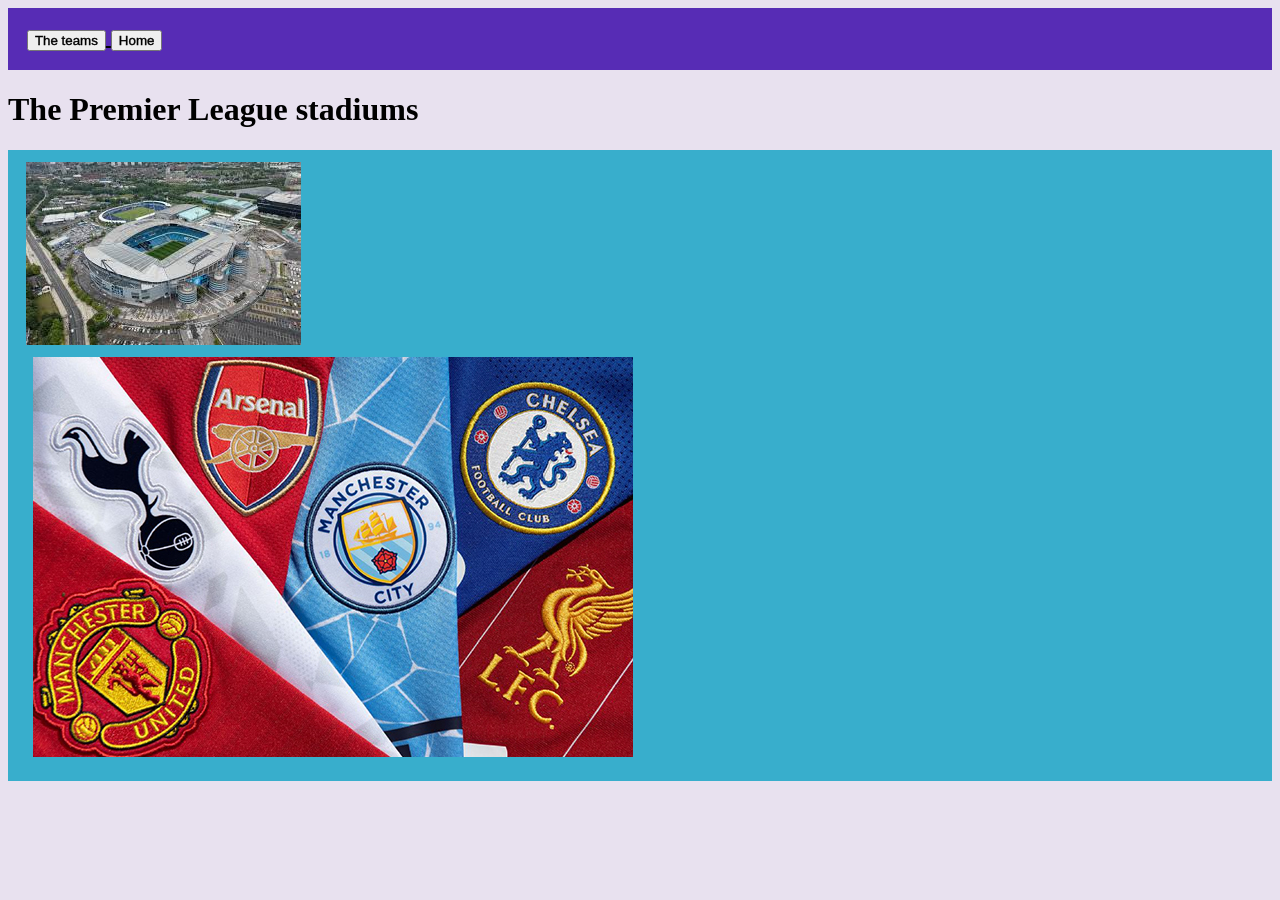
==== stadiums.html @ 80e2c37a "Apr 19, 2026, 4:49 AM" ====
<!DOCTYPE html>
<html lang=en> 
<head>
  <title>Premier League</title>
  <link href="styles.css" rel="stylesheet">
  <link rel="stylesheet" href="style.css">
  <link rel="icon" type="image/png" href="league-removebg-preview.png">
</head>
<body>


  <nav>
 

    <div class="button">
    
      <a href ="teams.html">
      <button type="button">The teams</button>
    </a>
    <a href ="index.html">
      <button type="button">Home</button>
    </a>
    </div>

  </nav>

  <h1>The Premier League stadiums</h1>

  <main>
<div class="image-row2">
  <div class="box6">
  <div><img src="images/etih.jpeg" alt="city"></div>
  <div class="box7">
  <div><img src="images/big62.jpg" alt="city"></div>
</div>
---- style.css ----
html, body {
    background-color: #e8e1ef;
  }

  nav {
    background-color:#572cb5 ;
    padding: 0.5cm;
    -webkit-text-fill-color:#000000 ;
    font-family:  Lucida  ;
    font-size: 20px;
    -webkit-text-stroke-width: 0.01cm;
    -webkit-text-stroke-color: #000000;
  }



 
  main {
    background-color: #38aecc;
  }

  

  footer{
    background-color: #211a1d;
    -webkit-text-fill-color: aliceblue;
  }

  .container {
    display: grid;
    grid-template-columns:auto auto auto ;
    padding: 10px;
  }

  .box3{
    grid-column-start: 3;
    grid-row-start: 1;
    grid-row-end: 3;
    padding: 10px;

  }

  .image-row{
    background-color: #987284;
    padding: 5px;
    display: flex;
    margin: 5px;
  }

  .image-row2{
  
    padding: 5px;
    display: flex;
    margin: 5px;
  }


.box1{
  padding:10px
}


  .box2{
    padding: 10px
  }

  .box31{
    padding: 10px
  }

  .box4{
    padding: 10px
  }

  .box5{
    padding: 10px
  }

.box6 {
  padding: 0.2cm;
}

.box7 {
  padding: 0.2cm;
}
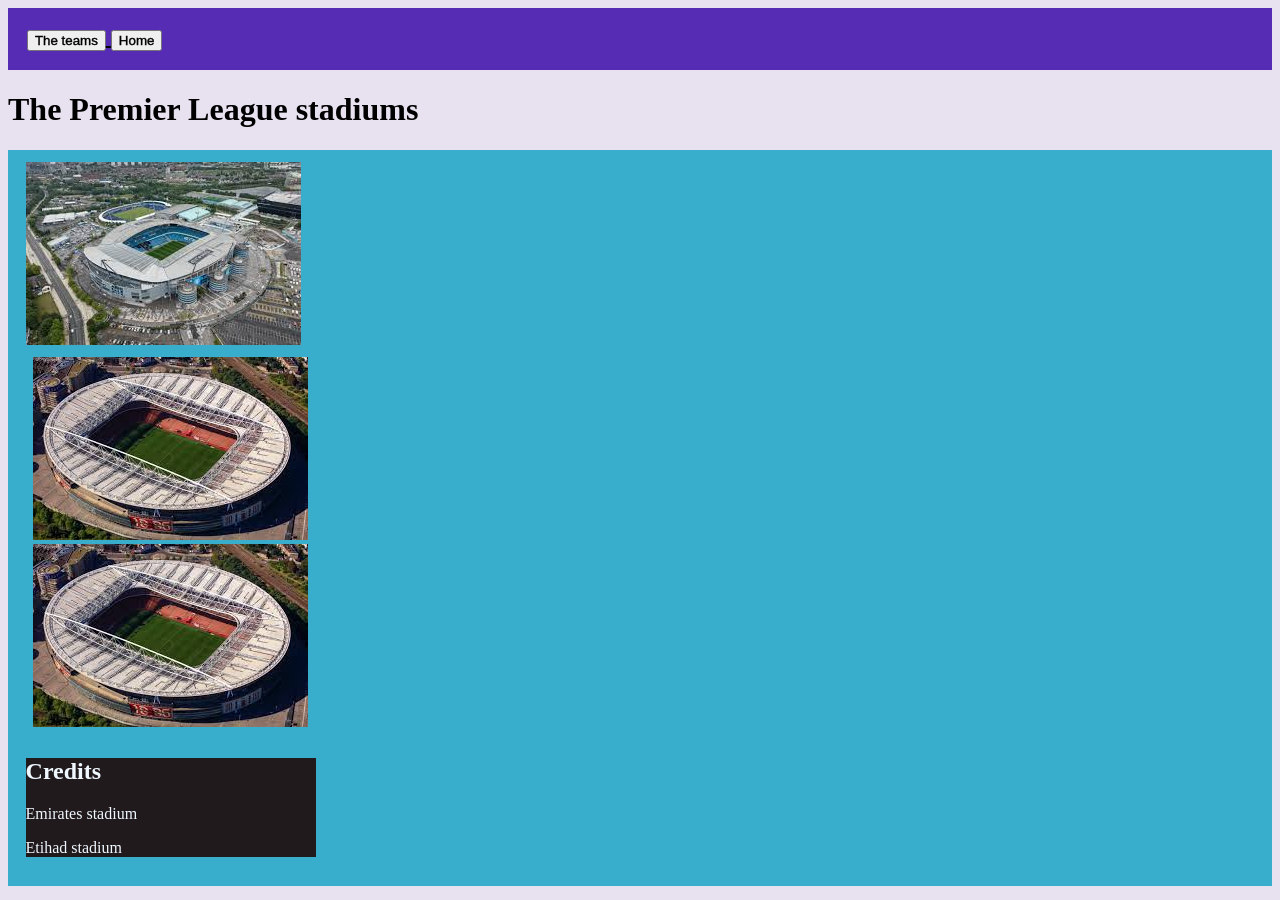
==== commit 7fc3840b: "Apr 19, 2026, 4:51 AM" ====
--- a/stadiums.html
+++ b/stadiums.html
@@ -31,5 +31,15 @@
   <div class="box6">
   <div><img src="images/etih.jpeg" alt="city"></div>
   <div class="box7">
-  <div><img src="images/big62.jpg" alt="city"></div>
-</div>+  <div><img src="images/emir.jpeg" alt="city"></div>
+
+   <div><img src="images/emir.jpeg" alt="city"></div>
+
+</div>
+
+<footer>
+
+  <h2>Credits</h2>
+  <p>Emirates stadium</p>
+  <p>Etihad stadium</p>
+</footer>
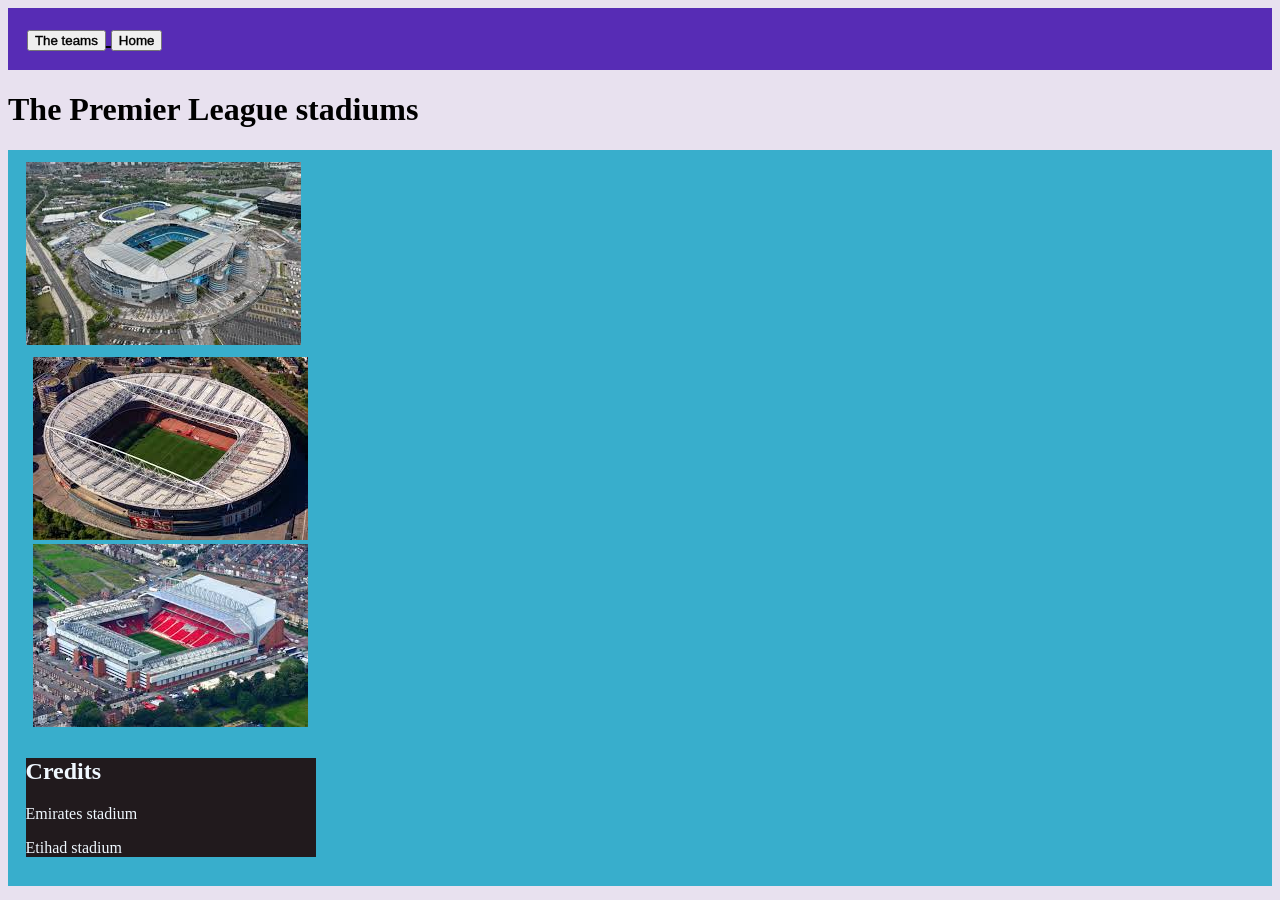
==== commit 1047789c: "Apr 19, 2026, 4:53 AM" ====
--- a/stadiums.html
+++ b/stadiums.html
@@ -33,7 +33,7 @@
   <div class="box7">
   <div><img src="images/emir.jpeg" alt="city"></div>
 
-   <div><img src="images/emir.jpeg" alt="city"></div>
+   <div><img src="images/anfi.jpeg" alt="city"></div>
 
 </div>
 
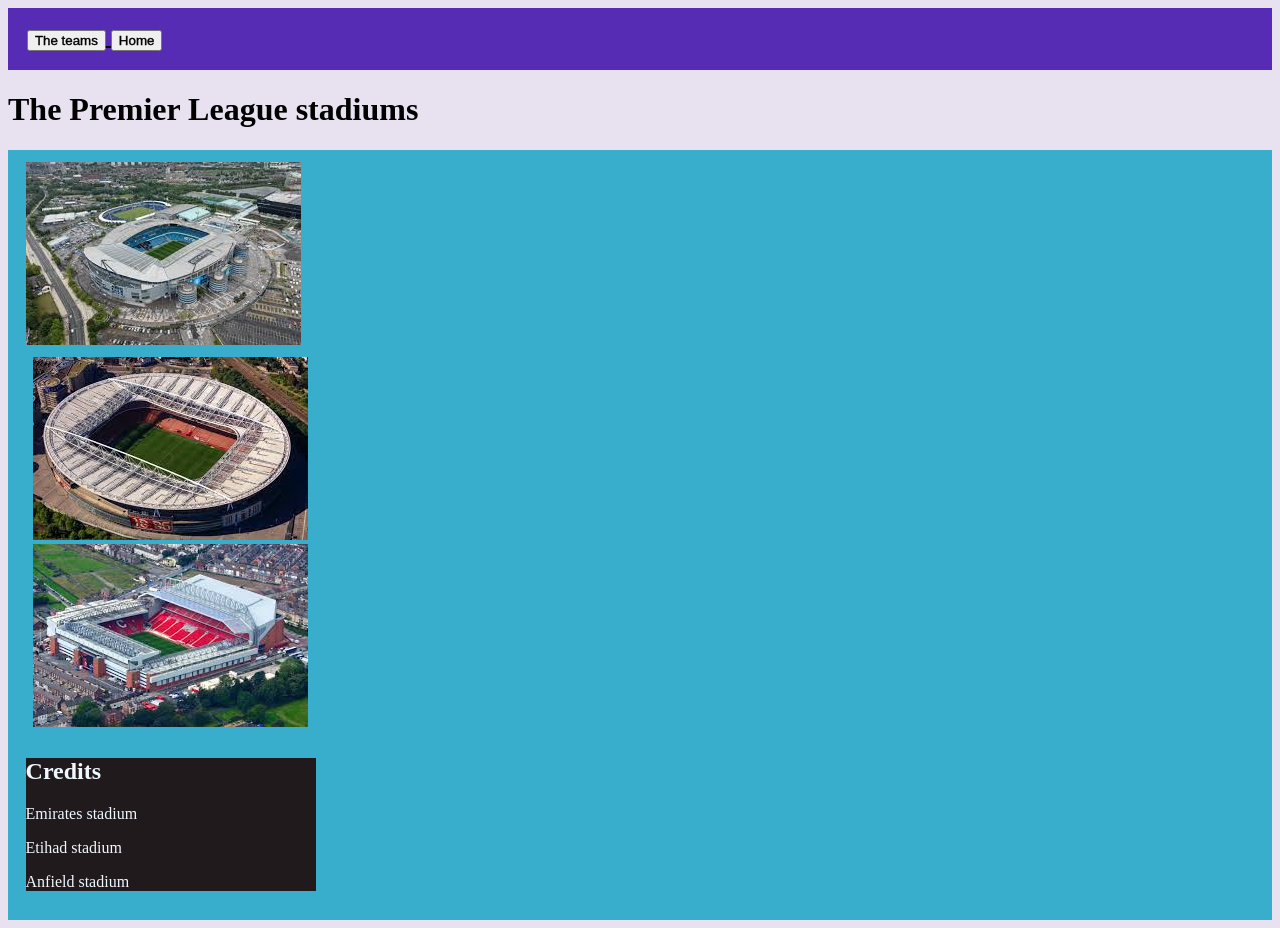
==== commit 5baa74fe: "Apr 19, 2026, 4:54 AM" ====
--- a/stadiums.html
+++ b/stadiums.html
@@ -42,4 +42,5 @@
   <h2>Credits</h2>
   <p>Emirates stadium</p>
   <p>Etihad stadium</p>
+  <p>Anfield stadium</p>
 </footer>
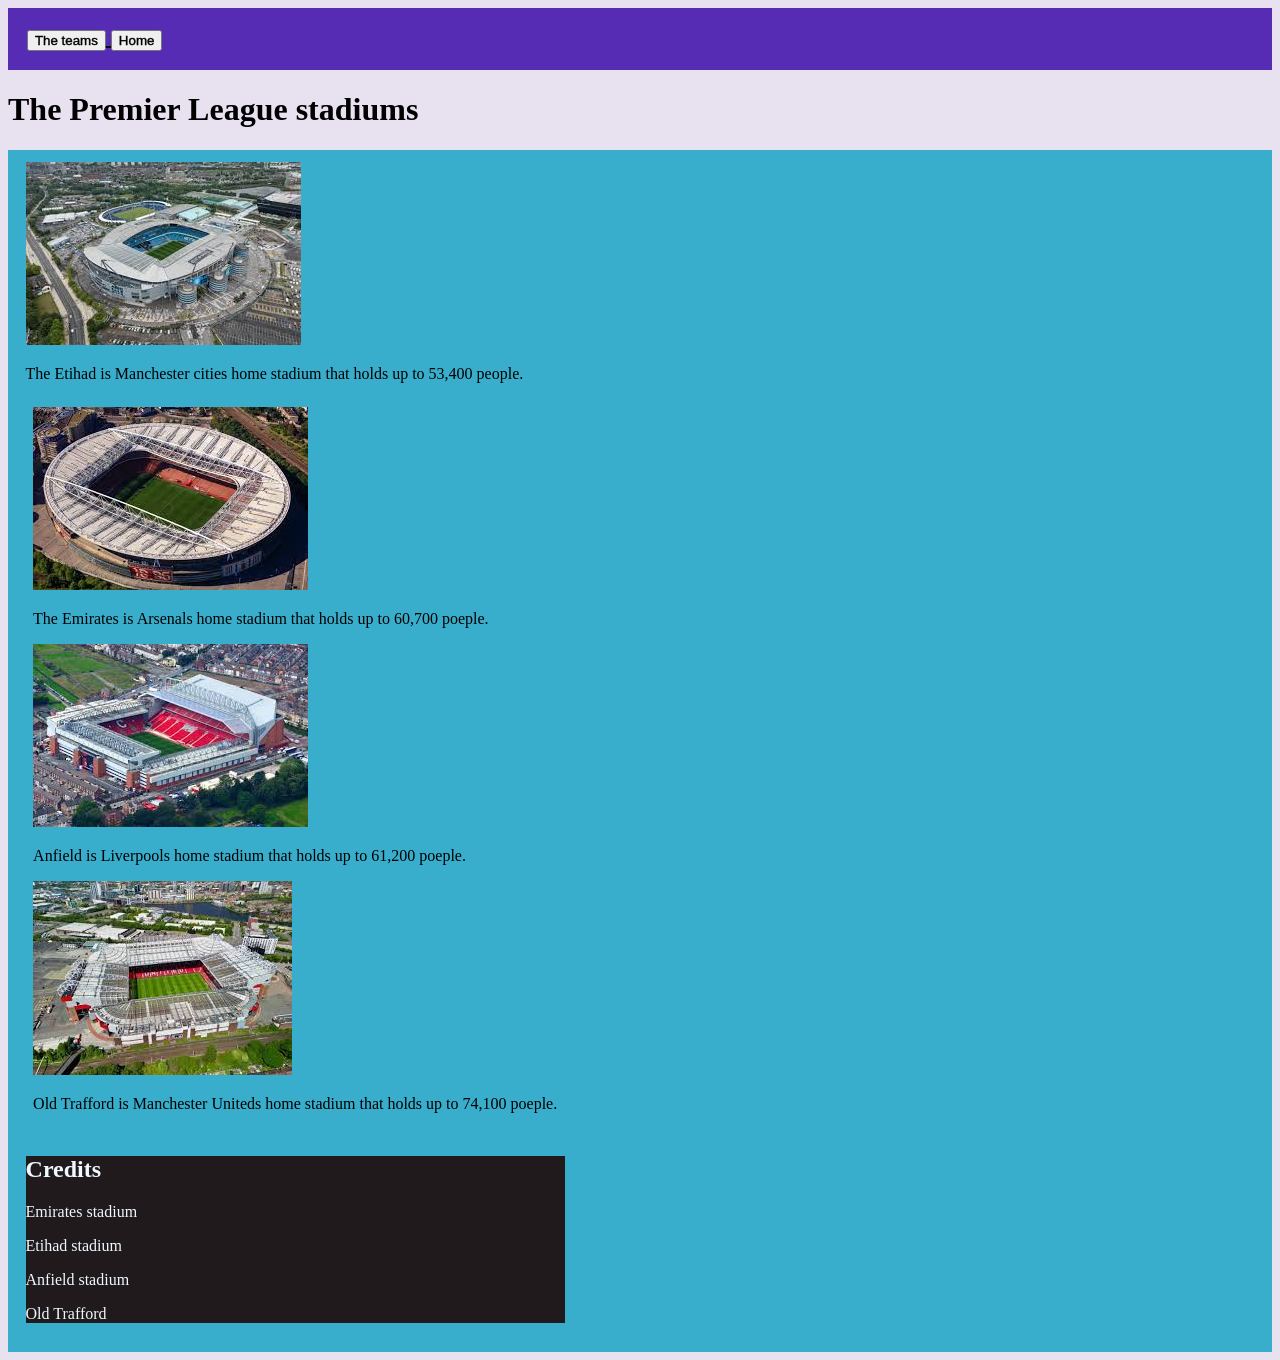
==== commit 6800c279: "Apr 19, 2026, 5:00 AM" ====
--- a/stadiums.html
+++ b/stadiums.html
@@ -29,12 +29,21 @@
   <main>
 <div class="image-row2">
   <div class="box6">
-  <div><img src="images/etih.jpeg" alt="city"></div>
+  <div><img src="images/etih.jpeg" alt="city">
+  <p>The Etihad is Manchester cities home stadium that holds up to 53,400 people.</p>
+  </div>
   <div class="box7">
-  <div><img src="images/emir.jpeg" alt="city"></div>
+  <div><img src="images/emir.jpeg" alt="city">
+  <p>The Emirates is Arsenals home stadium that holds up to 60,700 poeple.</p>
+  </div>
 
-   <div><img src="images/anfi.jpeg" alt="city"></div>
+   <div><img src="images/anfi.jpeg" alt="city">
+  <p>Anfield is Liverpools home stadium that holds up to 61,200 poeple.</p>
+  </div>
 
+    <div><img src="images/oldt.jpeg" alt="city">
+    <p>Old Trafford is Manchester Uniteds home stadium that holds up to 74,100 poeple.</p>
+    </div>
 </div>
 
 <footer>
@@ -43,4 +52,5 @@
   <p>Emirates stadium</p>
   <p>Etihad stadium</p>
   <p>Anfield stadium</p>
+  <p>Old Trafford</p>
 </footer>
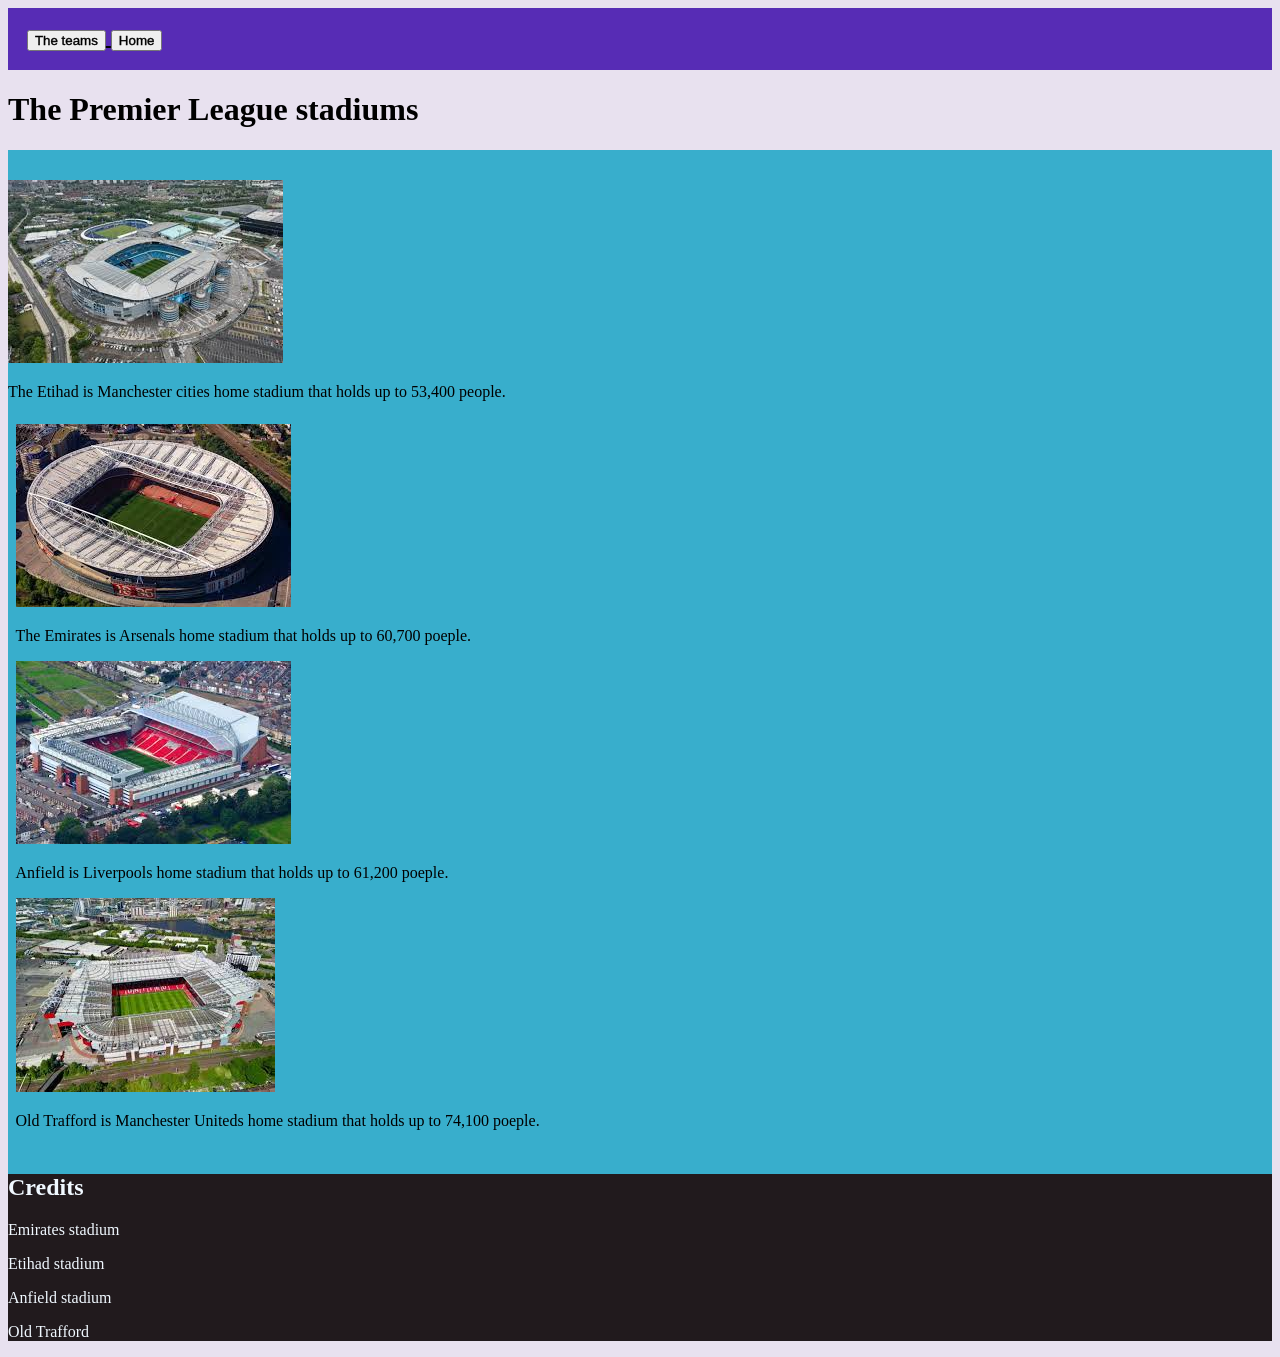
==== commit 1b3556aa: "Apr 19, 2026, 5:25 AM" ====
--- a/stadiums.html
+++ b/stadiums.html
@@ -27,8 +27,8 @@
   <h1>The Premier League stadiums</h1>
 
   <main>
-<div class="image-row2">
-  <div class="box6">
+<div class="image-row2"></div>
+  <div class="box6"></div>
   <div><img src="images/etih.jpeg" alt="city">
   <p>The Etihad is Manchester cities home stadium that holds up to 53,400 people.</p>
   </div>
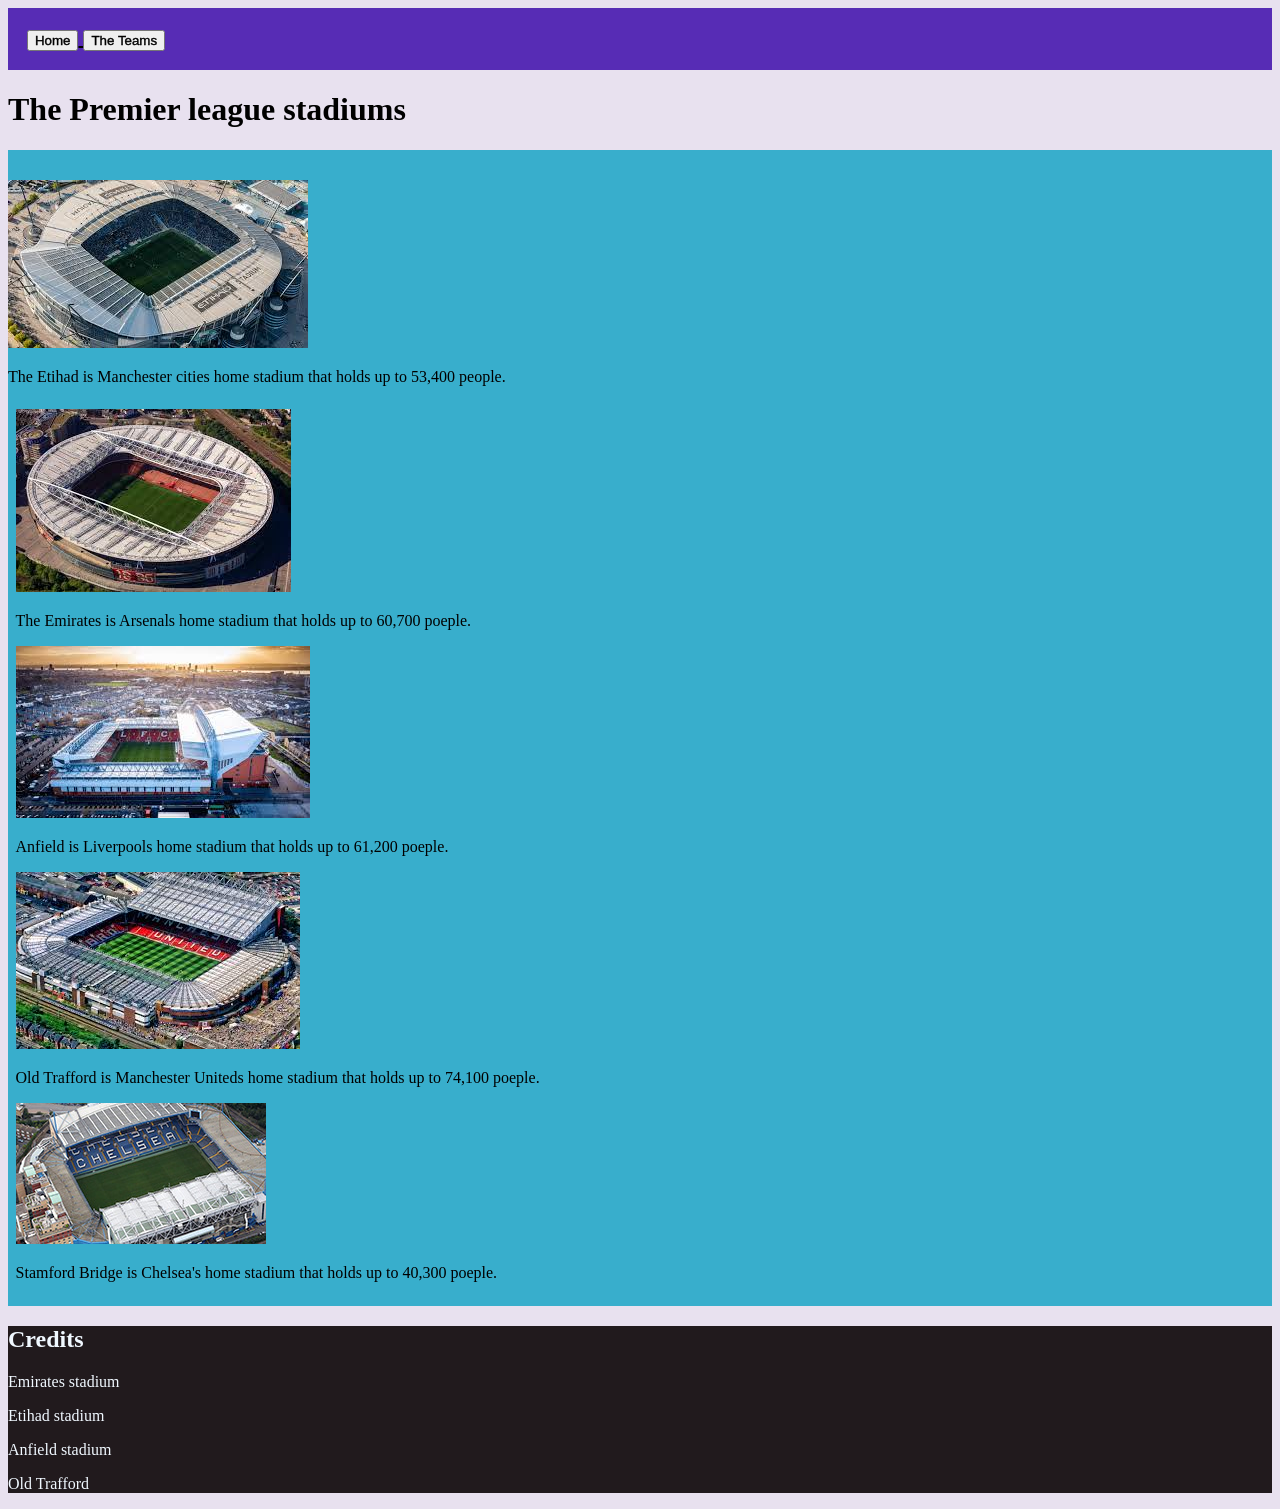
==== commit bd4fdf23: "added more images and a nav bar to third page" ====
--- a/stadiums.html
+++ b/stadiums.html
@@ -7,50 +7,54 @@
   <link rel="icon" type="image/png" href="league-removebg-preview.png">
 </head>
 <body>
-
-
-  <nav>
+<nav>
  
 
-    <div class="button">
-    
-      <a href ="teams.html">
-      <button type="button">The teams</button>
-    </a>
+  <div class="button">
+  
     <a href ="index.html">
-      <button type="button">Home</button>
-    </a>
-    </div>
-
-  </nav>
-
-  <h1>The Premier League stadiums</h1>
-
-  <main>
-<div class="image-row2"></div>
-  <div class="box6"></div>
-  <div><img src="images/etih.jpeg" alt="city">
-  <p>The Etihad is Manchester cities home stadium that holds up to 53,400 people.</p>
-  </div>
-  <div class="box7">
-  <div><img src="images/emir.jpeg" alt="city">
-  <p>The Emirates is Arsenals home stadium that holds up to 60,700 poeple.</p>
+    <button type="button">Home</button>
+  </a>
+  <a href ="teams.html">
+    <button type="button">The Teams</button>
+  </a>
   </div>
 
-   <div><img src="images/anfi.jpeg" alt="city">
-  <p>Anfield is Liverpools home stadium that holds up to 61,200 poeple.</p>
-  </div>
+</nav>
 
-    <div><img src="images/oldt.jpeg" alt="city">
-    <p>Old Trafford is Manchester Uniteds home stadium that holds up to 74,100 poeple.</p>
+<h1>The Premier league stadiums</h1>
+
+<main>
+  
+    <div class="image-row2"></div>
+      <div class="box6"></div>
+      <div><img src="images/etih.jpg" alt="city">
+      <p>The Etihad is Manchester cities home stadium that holds up to 53,400 people.</p>
+      </div>
+      <div class="box7">
+      <div><img src="images/emir.jpg" alt="city">
+      <p>The Emirates is Arsenals home stadium that holds up to 60,700 poeple.</p>
+      </div>
+    
+       <div><img src="images/anfi.jpg" alt="city">
+      <p>Anfield is Liverpools home stadium that holds up to 61,200 poeple.</p>
+      </div>
+    
+        <div><img src="images/oldt.jpg" alt="city">
+        <p>Old Trafford is Manchester Uniteds home stadium that holds up to 74,100 poeple.</p>
+        </div>
+
+        <div><img src="images/stam2.jpg" alt="city">
+          <p>Stamford Bridge is Chelsea's home stadium that holds up to 40,300 poeple.</p>
+          </div>
     </div>
-</div>
+  </main>
+    <footer>
+    
+      <h2>Credits</h2>
+      <p>Emirates stadium</p>
+      <p>Etihad stadium</p>
+      <p>Anfield stadium</p>
+      <p>Old Trafford</p>
+    </footer>
 
-<footer>
-
-  <h2>Credits</h2>
-  <p>Emirates stadium</p>
-  <p>Etihad stadium</p>
-  <p>Anfield stadium</p>
-  <p>Old Trafford</p>
-</footer>
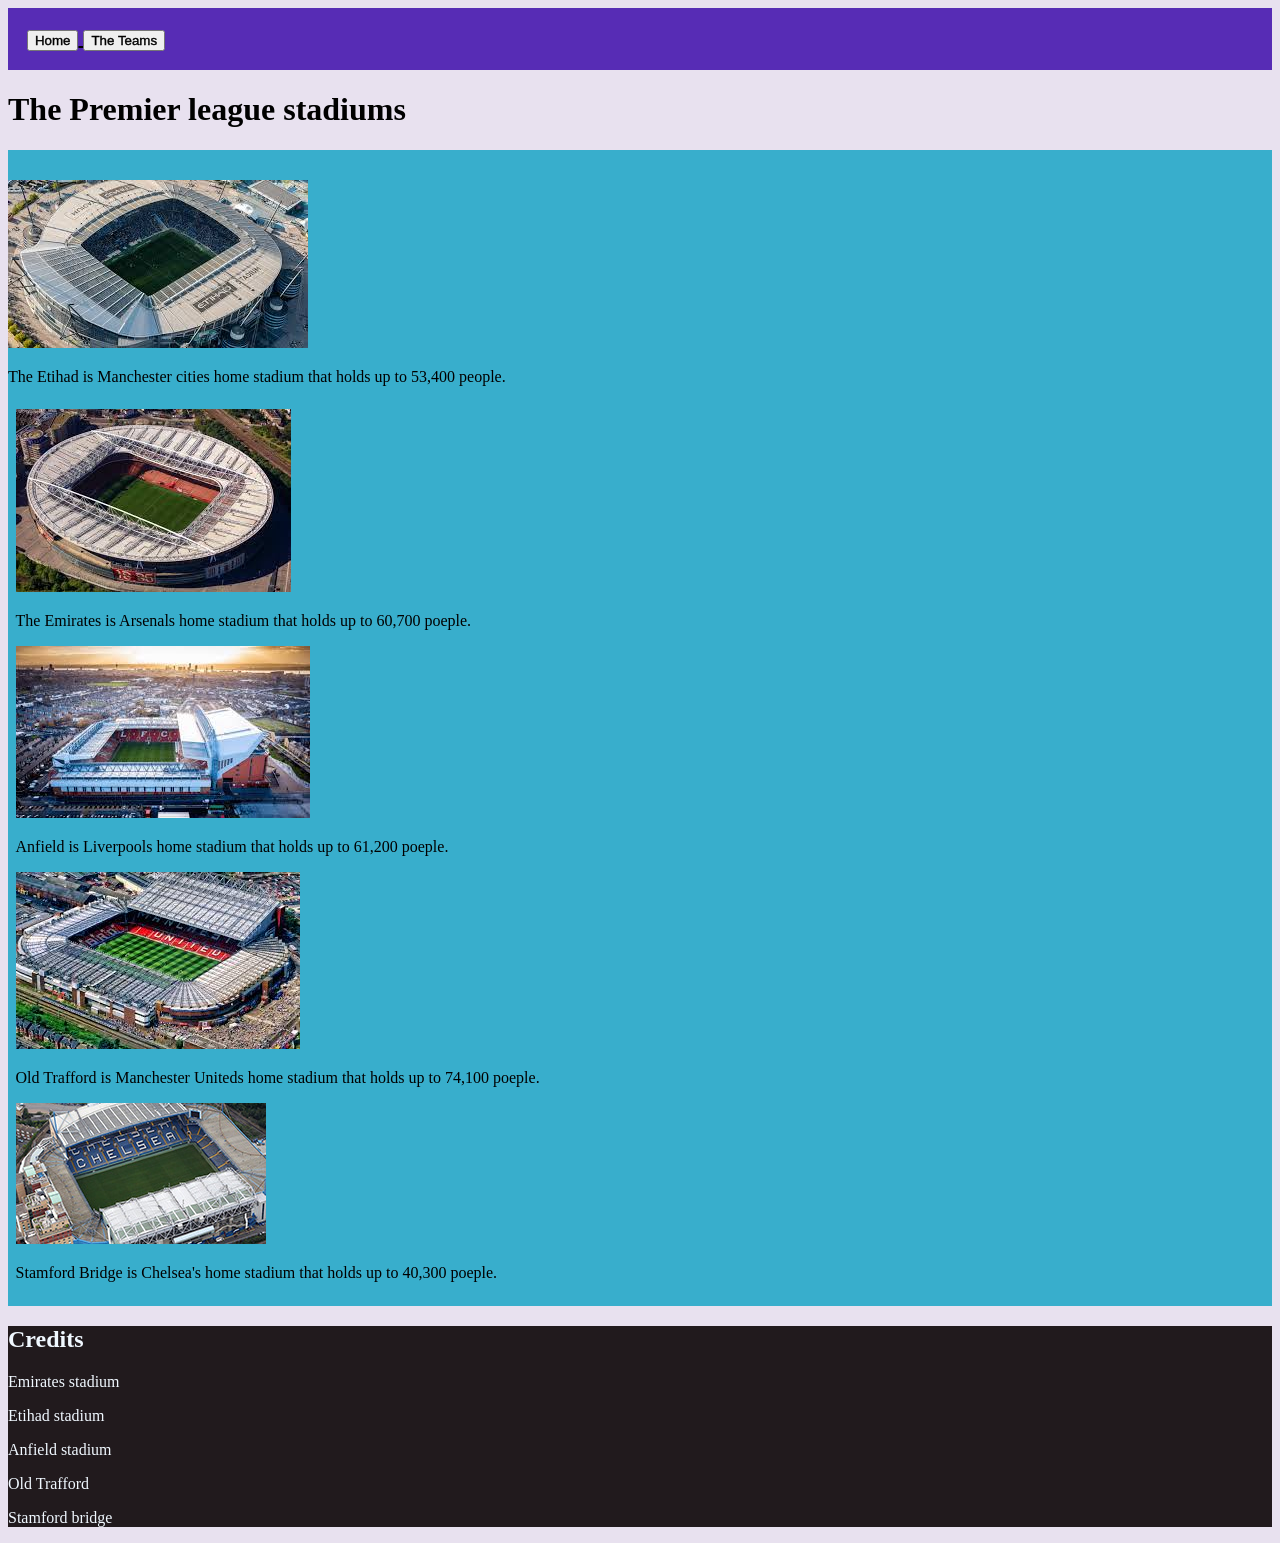
==== commit 63260dff: "ff" ====
--- a/stadiums.html
+++ b/stadiums.html
@@ -7,6 +7,7 @@
   <link rel="icon" type="image/png" href="league-removebg-preview.png">
 </head>
 <body>
+
 <nav>
  
 
@@ -56,5 +57,8 @@
       <p>Etihad stadium</p>
       <p>Anfield stadium</p>
       <p>Old Trafford</p>
+      <p>Stamford bridge</p>
     </footer>
 
+
+
